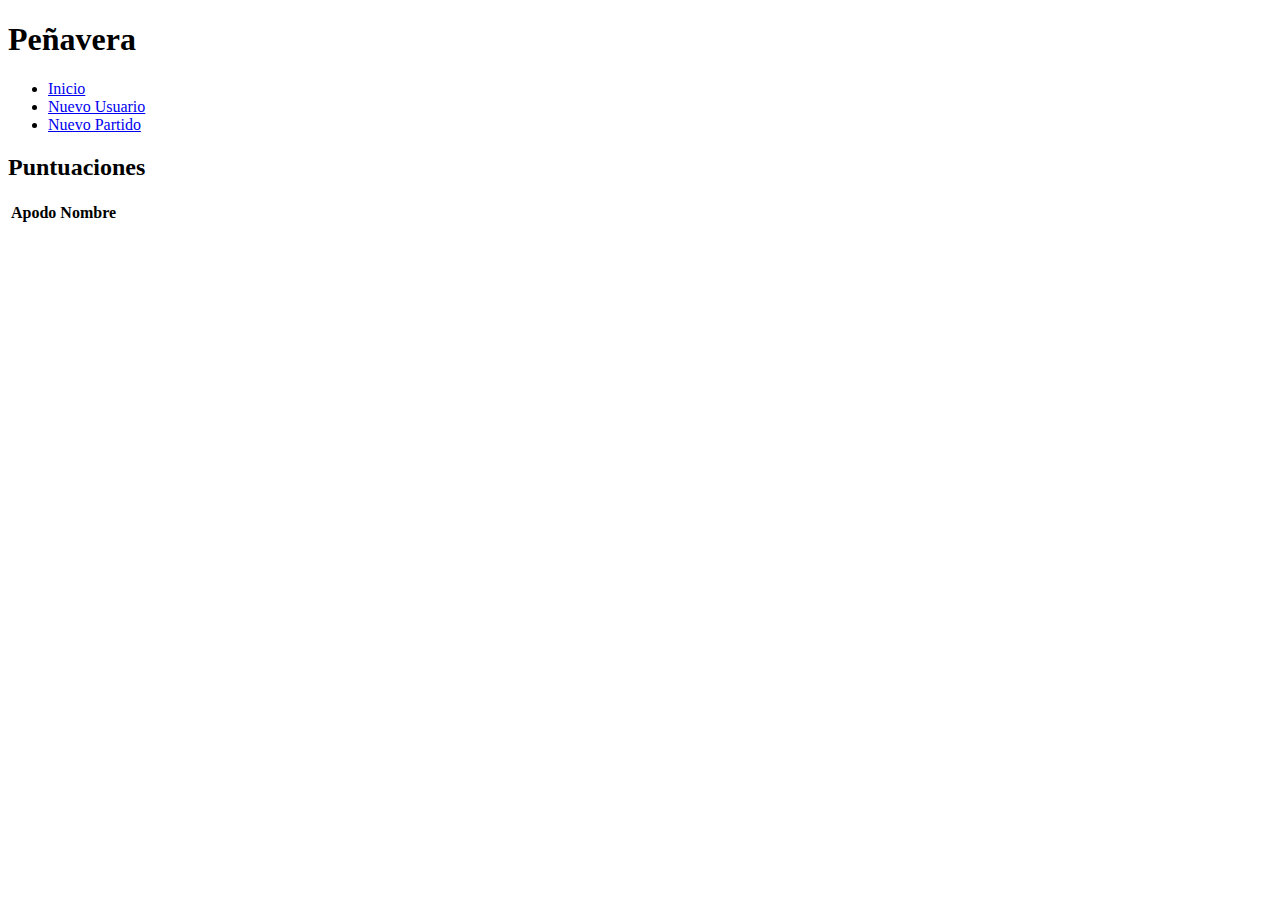
==== index.html @ c34e1a73 "cambios varios" ====
<!DOCTYPE html>
<html>
<head>
    <title>Mi Página con Menú</title>
    <link rel="stylesheet" type="text css" href="css/styles.css">
</head>
<body>
    <nav>
        <h1 id="Peñavera">Peñavera</h1>
        <ul class="menu">
            <li><a href="index.html">Inicio</a></li>
            <li><a href="nuevo-usuario.html">Nuevo Usuario</a></li>
            <li><a href="#nuevo-partido">Nuevo Partido</a></li>
        </ul>
    </nav>

    <h2>Puntuaciones</h2>
    <table>
        <thead>
            <tr>
                <th>Apodo</th>
                <th>Nombre</th>
            </tr>
        </thead>
        <tbody id="tablaDatos">
            <!-- Aquí se mostrarán los datos de usuarios -->
        </tbody>
    </table>

    <script src="js/main.js"></script>
</body>
</html>
---- css/styles.css ----
body {
    font-family: Arial, sans-serif;
    text-align: center;
}

h1 {
    color: #333;
}

nav {
    background-color: #333;
    color: #fff;
    padding: 10px 0;
}

.menu {
    list-style: none;
    display: flex;
    justify-content: space-around;
    padding: 0;
}

.menu li {
    margin-right: 20px;
}

.menu a {
    text-decoration: none;
    color: #fff;
}

.menu a:hover {
    text-decoration: underline;
}

table {
    margin: 20px auto;
    border-collapse: collapse;
    width: 80%;
}

th, td {
    border: 1px solid #ccc;
    padding: 8px;
}

th {
    background-color: #f2f2f2;
}

form {
    margin: 20px auto;
    max-width: 400px;
}

input {
    width: 100%;
    padding: 10px;
    margin: 5px 0;
}

button {
    background-color: #333;
    color: #fff;
    padding: 10px 20px;
    border: none;
    cursor: pointer;
}
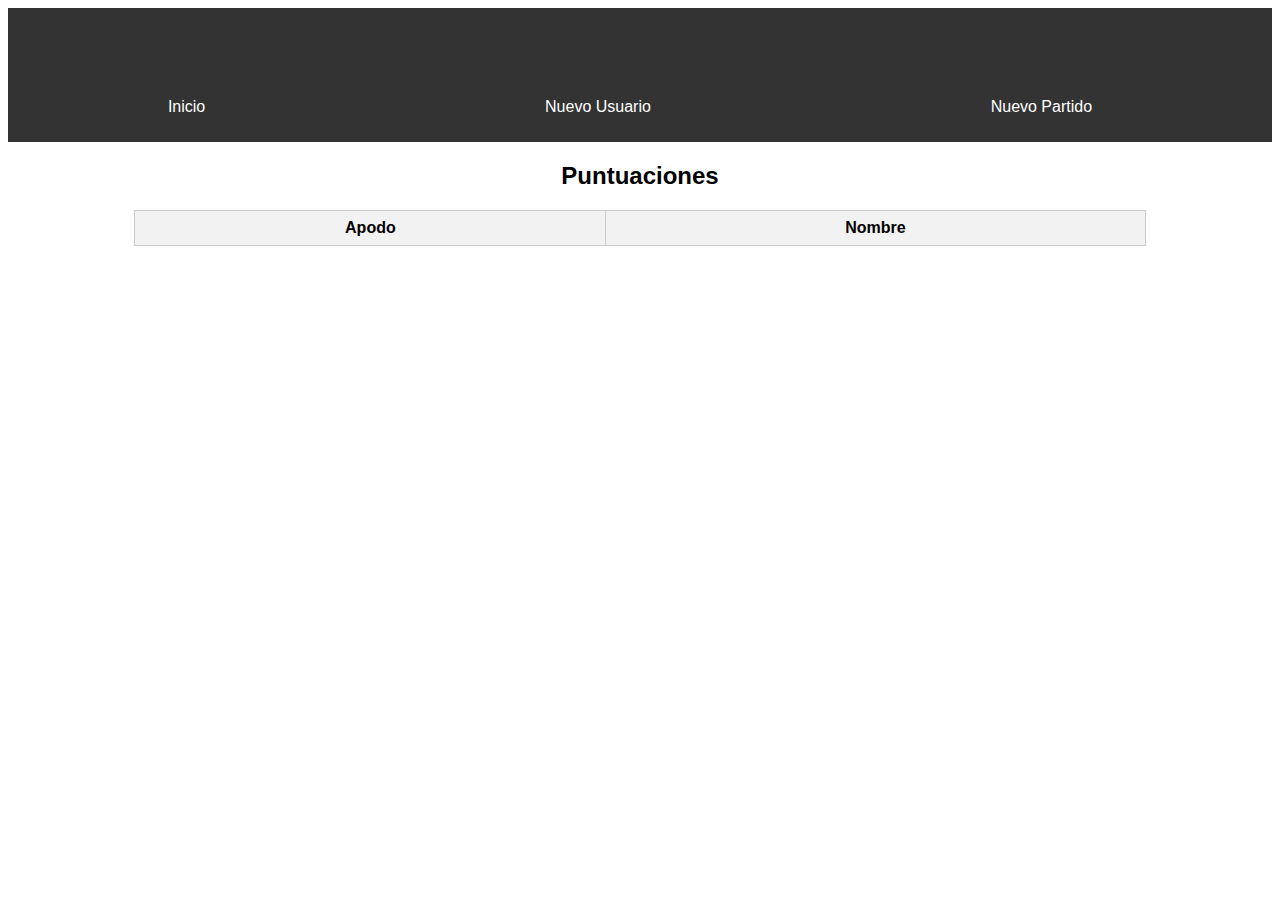
==== commit 83357a09: "cambio index" ====
--- a/index.html
+++ b/index.html
@@ -2,7 +2,7 @@
 <html>
 <head>
     <title>Mi Página con Menú</title>
-    <link rel="stylesheet" type="text css" href="css/styles.css">
+    <link rel="stylesheet" type="text/css" href="css/styles.css">
 </head>
 <body>
     <nav>
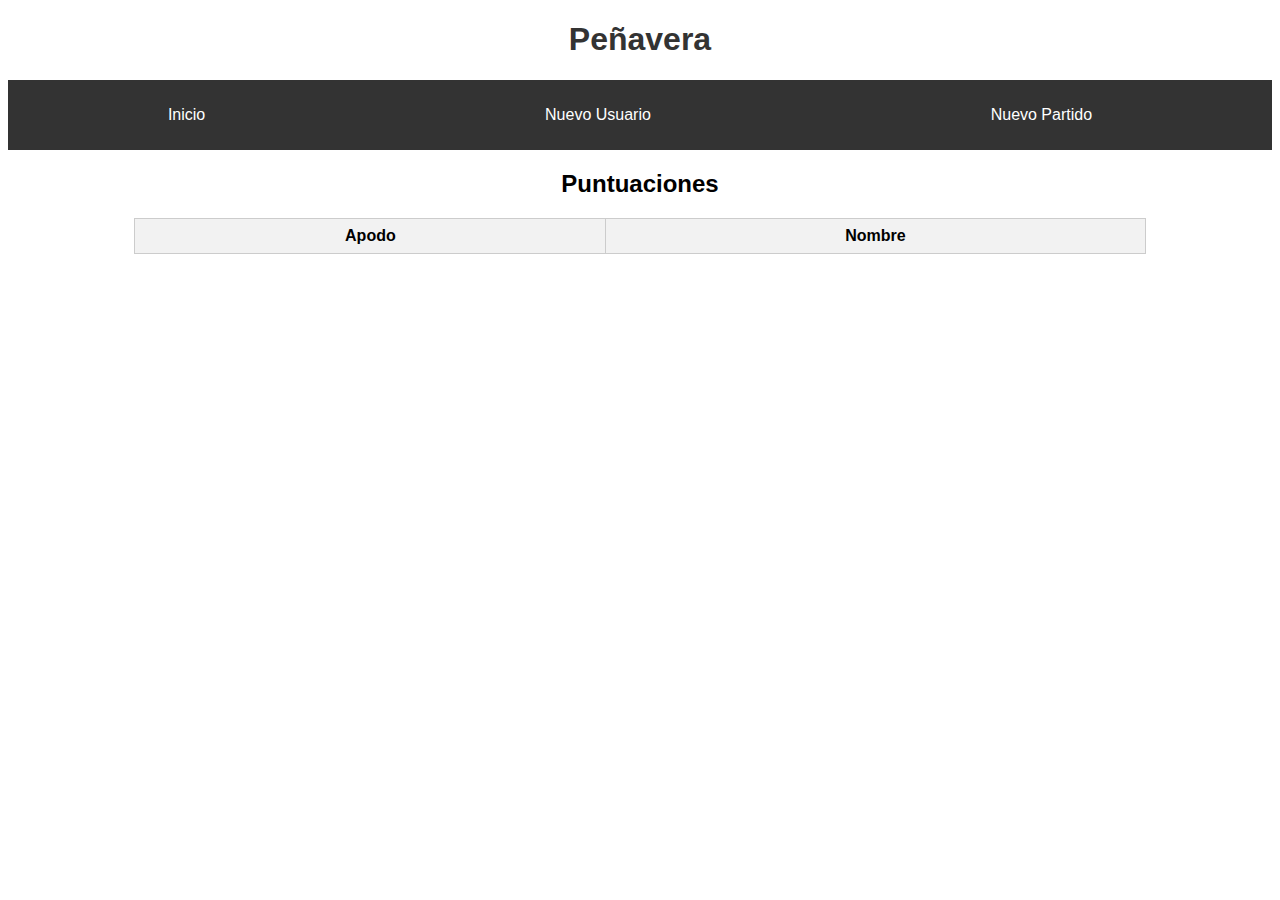
==== commit 98e9673b: "Control de acceso" ====
--- a/index.html
+++ b/index.html
@@ -1,12 +1,13 @@
 <!DOCTYPE html>
 <html>
 <head>
-    <title>Mi Página con Menú</title>
+    <title>Peñavera Puntuaciones</title>
     <link rel="stylesheet" type="text/css" href="css/styles.css">
 </head>
 <body>
+    <h1 id="Peñavera">Peñavera</h1>
     <nav>
-        <h1 id="Peñavera">Peñavera</h1>
+       
         <ul class="menu">
             <li><a href="index.html">Inicio</a></li>
             <li><a href="nuevo-usuario.html">Nuevo Usuario</a></li>
